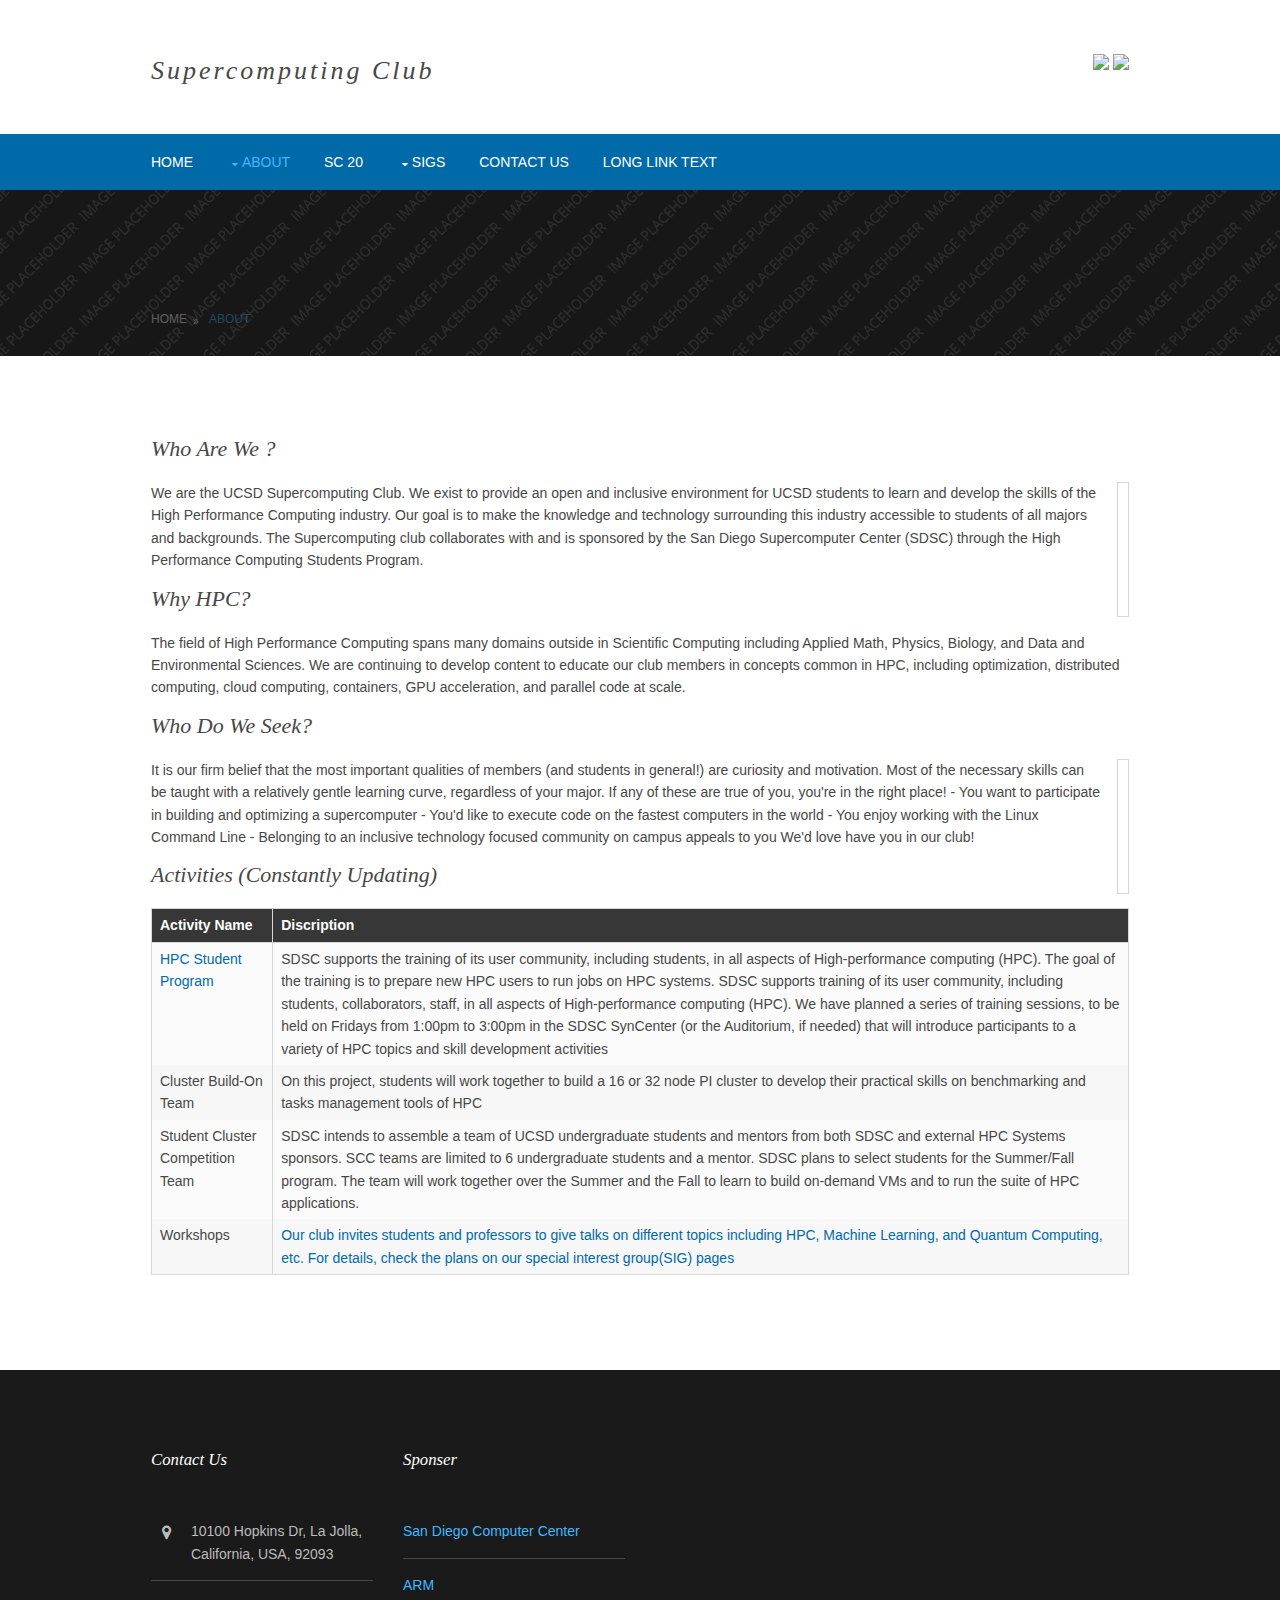
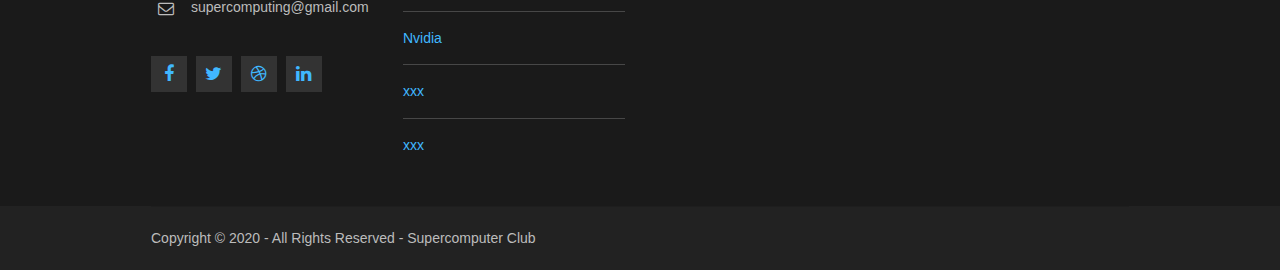
==== pages/aboutteam.html @ 6e6e433e "update about team path" ====
<!DOCTYPE html>
<!--
Template Name: Wetwest
Author: <a href="https://www.os-templates.com/">OS Templates</a>
Author URI: https://www.os-templates.com/
Licence: Free to use under our free template licence terms
Licence URI: https://www.os-templates.com/template-terms
-->
<html lang="">
<!-- To declare your language - read more here: https://www.w3.org/International/questions/qa-html-language-declarations -->
<head>
<title> SC | About Our Team</title>
<meta charset="utf-8">
<meta name="viewport" content="width=device-width, initial-scale=1.0, maximum-scale=1.0, user-scalable=no">
<link href="../layout/styles/layout.css" rel="stylesheet" type="text/css" media="all">
</head>
<body id="top">
<!-- ################################################################################################ -->
<!-- ################################################################################################ -->
<!-- ################################################################################################ -->
<div class="wrapper row1">
  <header id="header" class="hoc clear">
    <!-- ################################################################################################ -->
    <div id="logo" class="fl_left">
      <h1><a href="../index.html">Supercomputing Club</a></h1>
    </div>
    <div id="sdlogo" class="fl_right">
      <img src="../images/demo/clublogo.png" style="height:100px; padding-left: 0px " >
      <img src="../images/demo/ucsdlogo.jpg" style="height:100px; padding-left: 0px " >


    </div>
    <!-- ################################################################################################ -->
  </header>
</div>
<!-- ################################################################################################ -->
<!-- ################################################################################################ -->
<!-- ################################################################################################ -->
<div class="wrapper row2">
  <nav id="mainav" class="hoc clear">
    <!-- ################################################################################################ -->
    <ul class="clear">
      <li><a href="../index.html">Home</a></li>
      <li class="active"><a class="drop" href="#">About</a>
        <ul>
          <li><a href="gallery.html">Gallery</a></li>
          <li class="active"><a href="aboutteam.html">Our Team</a></li>
          <!--
          <li><a href="sidebar-left.html">Sidebar Left</a></li>
          <li><a href="sidebar-right.html">Sidebar Right</a></li>
          <li><a href="basic-grid.html">Basic Grid</a></li>
        -->
        </ul>
      </li>
      <!--
      <li><a class="drop" href="#">Dropdown</a>
        <ul>
          <li><a href="#">Level 2</a></li>
          <li><a class="drop" href="#">Level 2 + Drop</a>
            <ul>
              <li><a href="#">Level 3</a></li>
              <li><a href="#">Level 3</a></li>
              <li><a href="#">Level 3</a></li>
            </ul>
          </li>
          <li><a href="#">Level 2</a></li>
        </ul>
      </li>
    -->
    <li><a href="#">SC 20</a></li>
    <li><a class="drop" href="#">SIGs</a>
      <ul>
        <!--<li><a href="pages/gallery.html">Gallery</a></li>-->
        <li><a href="">SIG HPC</a></li>
        <li><a href="">SIG BigData</a></li>
        <li><a href="">Sig Quantum</a></li>
      </ul>
    </li>
    <li><a href="#">Contact Us</a></li>
    <li><a href="#">Long Link Text</a></li>
    </ul>
    <!-- ################################################################################################ -->
  </nav>
</div>
<!-- ################################################################################################ -->
<!-- ################################################################################################ -->
<!-- ################################################################################################ -->
<div class="wrapper bgded overlay" style="background-image:url('../images/demo/backgrounds/01.png');">
  <div id="breadcrumb" class="hoc clear">
    <!-- ################################################################################################ -->
    <ul>
      <li><a href="../index.html">Home</a></li>

      <li><a href="#">About</a></li>
    </ul>
    <!-- ################################################################################################ -->
  </div>
</div>
<!-- ################################################################################################ -->
<!-- ################################################################################################ -->
<!-- ################################################################################################ -->
<div class="wrapper row3">
  <main class="hoc container clear">
    <!-- main body -->
    <!-- ################################################################################################ -->
    <div class="content">
      <!-- ################################################################################################ -->
      <h1>Who are we ?</h1>
      <img class="imgr borderedbox inspace-5" src="../images/demo/sdsc_square.jpeg" style="height:135px" alt="">
      <p>We are the UCSD Supercomputing Club. We exist to provide an open and inclusive environment for UCSD students to learn and develop the skills of the High Performance Computing industry. Our goal is to make the knowledge and technology surrounding this industry accessible to students of all majors and backgrounds. The Supercomputing club collaborates with and is sponsored by the San Diego Supercomputer Center (SDSC) through the High Performance Computing Students Program.</p>
      <h1>Why HPC?</h1>
      <p>The field of High Performance Computing spans many domains outside in Scientific Computing including Applied Math, Physics, Biology, and Data and Environmental Sciences. We are continuing to develop content to educate our club members in concepts common in HPC, including optimization, distributed computing, cloud computing, containers, GPU acceleration, and parallel code at scale.</p>
      <h1>Who do we seek?</h1>
      <img class="imgr borderedbox inspace-5" src="../images/demo/left_float_logo.png" style="height:135px" alt="">
      <p>It is our firm belief that the most important qualities of members (and students in general!) are curiosity and motivation. Most of the necessary skills can be taught with a relatively gentle learning curve, regardless of your major. If any of these are true of you, you're in the right place! - You want to participate in building and optimizing a supercomputer - You'd like to execute code on the fastest computers in the world - You enjoy working with the Linux Command Line - Belonging to an inclusive technology focused community on campus appeals to you We'd love have you in our club! </p>

      <!-- ################################################################################################ -->
      <!-- ################################################################################################ -->
      <!-- ################################################################################################ -->

      <h1>Activities (Constantly Updating)</h1>
      <div class="scrollable">
        <table>
          <thead>
            <tr>
              <th>Activity Name</th>
              <th>Discription</th>


          </thead>
          <tbody>
            <tr>
              <td><a href="https://hpc-students.sdsc.edu/hpc-training-sched-2020.html">HPC Student Program</a></td>
              <td>SDSC supports the training of its user community, including students, in all aspects of High-performance computing (HPC). The goal of the training is to prepare new HPC users to run jobs on HPC systems. SDSC supports training of its user community, including students, collaborators, staff, in all aspects of High-performance computing (HPC). We have planned a series of training sessions, to be held on Fridays from 1:00pm to 3:00pm in the SDSC SynCenter (or the Auditorium, if needed) that will introduce participants to a variety of HPC topics and skill development activities</td>
            </tr>


            <tr>
              <td>Cluster Build-On Team</td>
              <td>On this project, students will work together to build a 16 or 32 node PI cluster to develop their practical skills on benchmarking and tasks management tools of HPC</td>


            </tr>
            <tr>
              <td>Student Cluster Competition Team</td>
              <td>SDSC intends to assemble a team of UCSD undergraduate students and mentors from both SDSC and external HPC Systems sponsors. SCC teams are limited to 6 undergraduate students and a mentor. SDSC plans to select students for the Summer/Fall program. The team will work together over the Summer and the Fall to learn to build on-demand VMs and to run the suite of HPC applications. </td>


            </tr>
            <tr>
              <td>Workshops</td>
              <td><a href="#">Our club invites students and professors to give talks on different topics including HPC, Machine Learning, and Quantum Computing, etc. For details, check the plans on our special interest group(SIG) pages </a></td>
            </tr>
          </tbody>
        </table>
      </div>

    <!-- ################################################################################################ -->
    <!-- / main body -->
    <div class="clear"></div>
  </main>
</div>
<!-- ################################################################################################ -->
<!-- ################################################################################################ -->
<!-- ################################################################################################ -->

<div class="wrapper row4">
  <footer id="footer" class="hoc clear">
    <!-- ################################################################################################ -->
    <div class="one_quarter first">
      <h6 class="heading">Contact Us </h6>
      <ul class="nospace btmspace-30 linklist contact">
        <li><i class="fa fa-map-marker"></i>
          <address>
          10100 Hopkins Dr, La Jolla, California, USA, 92093
          </address>
        </li>
        <li><i class="fa fa-envelope-o"></i> supercomputing@gmail.com</li>
      </ul>
      <ul class="faico clear">
        <li><a class="faicon-facebook" href="#"><i class="fa fa-facebook"></i></a></li>
        <li><a class="faicon-twitter" href="#"><i class="fa fa-twitter"></i></a></li>
        <li><a class="faicon-dribble" href="#"><i class="fa fa-dribbble"></i></a></li>
        <li><a class="faicon-linkedin" href="#"><i class="fa fa-linkedin"></i></a></li>
      </ul>
    </div>

    <div class="one_quarter">
      <h6 class="heading">Sponser</h6>
      <ul class="nospace linklist">
        <li><a href="#">San Diego Computer Center</a></li>
        <li><a href="#">ARM</a></li>
        <li><a href="#">Nvidia</a></li>
        <li><a href="#">xxx</a></li>
        <li><a href="#">xxx</a></li>
      </ul>
    </div>
    <!--
    <div class="one_quarter">
      <h6 class="heading">Nec hendrerit sem</h6>
      <ul class="nospace linklist">
        <li><a href="#">Pharetra curabitur quis</a></li>
        <li><a href="#">Nisi nec odio tincidunt</a></li>
        <li><a href="#">Tempor vitae at metus</a></li>
        <li><a href="#">Sed at ante et est</a></li>
        <li><a href="#">Dapibus hendrerit aenean</a></li>
      </ul>
    </div>
    <div class="one_quarter">
      <h6 class="heading">Fusce euismod urna</h6>
      <p class="nospace btmspace-15">Non fringilla laoreet phasellus volutpat arcu eget posuere euismod arcu purus.</p>
      <form method="post" action="#">
        <fieldset>
          <legend>Newsletter:</legend>
          <input class="btmspace-15" type="text" value="" placeholder="Name">
          <input class="btmspace-15" type="text" value="" placeholder="Email">
          <button type="submit" value="submit">Submit</button>
        </fieldset>
      </form>
    </div>
    -->
    <!-- ################################################################################################ -->
  </footer>
</div>
<!-- ################################################################################################ -->
<!-- ################################################################################################ -->
<!-- ################################################################################################ -->
<div class="wrapper row5">
  <div id="copyright" class="hoc clear">
    <!-- ################################################################################################ -->
    <p class="fl_left">Copyright &copy; 2020 - All Rights Reserved - <a href="#">Supercomputer Club</a></p>
    <!-- ################################################################################################ -->
  </div>
</div>

<!-- ################################################################################################ -->
<!-- ################################################################################################ -->
<!-- ################################################################################################ -->
<a id="backtotop" href="#top"><i class="fa fa-chevron-up"></i></a>
<!-- JAVASCRIPTS -->
<script src="../layout/scripts/jquery.min.js"></script>
<script src="../layout/scripts/jquery.backtotop.js"></script>
<script src="../layout/scripts/jquery.mobilemenu.js"></script>
</body>
</html>
---- layout/styles/layout.css ----
@charset "utf-8";
/*
Template Name: Wetwest
Author: <a href="https://www.os-templates.com/">OS Templates</a>
Author URI: https://www.os-templates.com/
Licence: Free to use under our free template licence terms
Licence URI: https://www.os-templates.com/template-terms
File: Layout CSS
*/

@import url("font-awesome.min.css");
@import url("framework.css");

/* Rows
--------------------------------------------------------------------------------------------------------------- */
.row1, .row1 a{}
.row2, .row2 a{}
.row3, .row3 a{}
.row4, .row4 a{}
.row5, .row5 a{}


/* Header
--------------------------------------------------------------------------------------------------------------- */
#header{padding:50px 0;}

#header #logo *{margin:0; padding:0; line-height:1;}
#header #logo h1{margin-top:8px; font-size:26px; letter-spacing:3px;}

#header #quickinfo{font-size:.8rem; text-transform:uppercase;}
#header #quickinfo li{margin-right:50px;}
#header #quickinfo li:last-child{margin-right:0;}
#header #quickinfo strong{display:block; margin:0 0 -5px 0; padding:0; font-size:.9rem;}
#header #quickinfo br{display:none;}


/* Page Intro
--------------------------------------------------------------------------------------------------------------- */
#pageintro{padding:150px 0;}

#pageintro article{}
#pageintro article div{margin-bottom:80px;}
#pageintro article div *{margin:0; padding:0; line-height:1;}
#pageintro article div .heading{margin-bottom:50px; font-size:40px;}
#pageintro article div p:first-of-type{margin-bottom:20px; font-size:18px;}
#pageintro article div p:last-of-type{}
#pageintro article footer{}


/* Content Area
--------------------------------------------------------------------------------------------------------------- */
.container{padding:80px 0;}

/* Content */
.container .content{}

.sectiontitle{display:block; max-width:55%; margin:0 auto 80px; text-align:center;}
.sectiontitle *{margin:0;}

.overview{}
.overview > li{margin-bottom:50px;}
.overview > li:nth-last-child(-n+2){margin-bottom:0;}/* Removes bottom margin from the last two items - margin is restored in the media queries when items stack */
.overview > li:nth-child(2n+1){margin-left:0; clear:left;}/* Removes the need to add class="first" */

.meta li{display:inline-block; font-size:.8rem;}
.meta li::after{margin-left:5px; content:"|";}
.meta li:last-child::after{margin:0; content:"";}

/* Comments */
#comments ul{margin:0 0 40px 0; padding:0; list-style:none;}
#comments li{margin:0 0 10px 0; padding:15px;}
#comments .avatar{float:right; margin:0 0 10px 10px; padding:3px; border:1px solid;}
#comments address{font-weight:bold;}
#comments time{font-size:smaller;}
#comments .comcont{display:block; margin:0; padding:0;}
#comments .comcont p{margin:10px 5px 10px 0; padding:0;}

#comments form{display:block; width:100%;}
#comments input, #comments textarea{width:100%; padding:10px; border:1px solid;}
#comments textarea{overflow:auto;}
#comments div{margin-bottom:15px;}
#comments input[type="submit"], #comments input[type="reset"]{display:inline-block; width:auto; min-width:150px; margin:0; padding:8px 5px; cursor:pointer;}

/* Sidebar */
.container .sidebar{}

.sidebar .sdb_holder{margin-bottom:50px;}
.sidebar .sdb_holder:last-child{margin-bottom:0;}


/* Click to Action
--------------------------------------------------------------------------------------------------------------- */
.cta{padding:50px 0;}
.cta > :first-child{margin-top:10px;}
.cta > :last-child{margin-bottom:0;}/* Used when elements stack in smaller viewports */


/* Footer
--------------------------------------------------------------------------------------------------------------- */
#footer{padding:80px 0 50px;}

#footer .heading{margin-bottom:50px; font-size:1.2rem;}

#footer .linklist li{display:block; margin-bottom:15px; padding:0 0 15px 0; border-bottom:1px solid;}
#footer .linklist li:last-child{margin:0; padding:0; border:none;}
#footer .linklist li::before, #footer .linklist li::after{display:table; content:"";}
#footer .linklist li, #footer .linklist li::after{clear:both;}

#footer .contact{}
#footer .contact.linklist li, #footer .contact.linklist li:last-child{position:relative; padding-left:40px;}
#footer .contact li *{margin:0; padding:0; line-height:1.6;}
#footer .contact li i{display:block; position:absolute; top:0; left:0; width:30px; font-size:16px; text-align:center;}

#footer input, #footer button{border:1px solid;}
#footer input{display:block; width:100%; padding:8px;}
#footer button{padding:8px 18px 10px; text-transform:uppercase; font-weight:700; cursor:pointer;}


/* Copyright
--------------------------------------------------------------------------------------------------------------- */
#copyright{padding:20px 0; border-top:1px solid;}
#copyright *{margin:0; padding:0;}


/* Transition Fade
This gives a smooth transition to "ALL" elements used in the layout - other than the navigation form used in mobile devices
If you don't want it to fade all elements, you have to list the ones you want to be faded individually
Delete it completely to stop fading
--------------------------------------------------------------------------------------------------------------- */
*, *::before, *::after{transition:all .3s ease-in-out;}
#mainav form *{transition:none !important;}


/* ------------------------------------------------------------------------------------------------------------ */
/* ------------------------------------------------------------------------------------------------------------ */
/* ------------------------------------------------------------------------------------------------------------ */
/* ------------------------------------------------------------------------------------------------------------ */
/* ------------------------------------------------------------------------------------------------------------ */


/* Navigation
--------------------------------------------------------------------------------------------------------------- */
nav ul, nav ol{margin:0; padding:0; list-style:none;}

#mainav, #breadcrumb, .sidebar nav{line-height:normal;}
#mainav .drop::after, #mainav li li .drop::after, #breadcrumb li a::after, .sidebar nav a::after{position:absolute; font-family:"FontAwesome"; font-size:10px; line-height:10px;}

/* Top Navigation */
#mainav{}
#mainav ul{text-transform:uppercase;}
#mainav ul ul{z-index:9999; position:absolute; width:160px; text-transform:none;}
#mainav ul ul ul{left:160px; top:0;}
#mainav li{display:inline-block; position:relative; margin:0 30px 0 0; padding:0;}
#mainav li:last-child{margin-right:0;}
#mainav li li{width:100%; margin:0;}
#mainav li a{display:block; padding:20px 0;}
#mainav li li a{border:solid; border-width:0 0 1px 0;}
#mainav .drop{padding-left:15px;}
#mainav li li a, #mainav li li .drop{display:block; margin:0; padding:10px 15px;}
#mainav .drop::after, #mainav li li .drop::after{content:"\f0d7";}
#mainav .drop::after{top:25px; left:5px;}
#mainav li li .drop::after{top:15px; left:5px;}
#mainav ul ul{visibility:hidden; opacity:0;}
#mainav ul li:hover > ul{visibility:visible; opacity:1;}

#mainav form{display:none; margin:0; padding:20px 0;}
#mainav form select, #mainav form select option{display:block; cursor:pointer; outline:none;}
#mainav form select{width:100%; padding:5px; border:1px solid;}
#mainav form select option{margin:5px; padding:0; border:none;}

/* Breadcrumb */
#breadcrumb{padding:120px 0 30px;}
#breadcrumb ul{margin:0; padding:0; list-style:none; text-transform:uppercase;}
#breadcrumb li{display:inline-block; margin:0 6px 0 0; padding:0;}
#breadcrumb li a{display:block; position:relative; margin:0; padding:0 12px 0 0; font-size:12px;}
#breadcrumb li a::after{top:4px; right:0; content:"\f101";}
#breadcrumb li:last-child a{margin:0; padding:0;}
#breadcrumb li:last-child a::after{display:none;}
#breadcrumb .heading{margin:0; font-size:1.6rem;}

/* Sidebar Navigation */
.sidebar nav{display:block; width:100%;}
.sidebar nav li{margin:0 0 3px 0; padding:0;}
.sidebar nav a{display:block; position:relative; margin:0; padding:5px 10px 5px 15px; text-decoration:none; border:solid; border-width:0 0 1px 0;}
.sidebar nav a::after{top:9px; left:5px; content:"\f101";}
.sidebar nav ul ul a{padding-left:35px;}
.sidebar nav ul ul a::after{left:25px;}
.sidebar nav ul ul ul a{padding-left:55px;}
.sidebar nav ul ul ul a::after{left:45px;}

/* Pagination */
.pagination{display:block; width:100%; text-align:center; clear:both;}
.pagination li{display:inline-block; margin:0 2px 0 0;}
.pagination li:last-child{margin-right:0;}
.pagination a, .pagination strong{display:block; padding:8px 11px; border:1px solid; background-clip:padding-box; font-weight:normal;}

/* Back to Top */
#backtotop{z-index:999; display:inline-block; position:fixed; visibility:hidden; bottom:20px; right:20px; width:36px; height:36px; line-height:36px; font-size:16px; text-align:center; opacity:.2;}
#backtotop i{display:block; width:100%; height:100%; line-height:inherit;}
#backtotop.visible{visibility:visible; opacity:.5;}
#backtotop:hover{opacity:1;}


/* Tables
--------------------------------------------------------------------------------------------------------------- */
table, th, td{border:1px solid; border-collapse:collapse; vertical-align:top;}
table, th{table-layout:auto;}
table{width:100%; margin-bottom:15px;}
th, td{padding:5px 8px;}
td{border-width:0 1px;}


/* Gallery
--------------------------------------------------------------------------------------------------------------- */
#gallery{display:block; width:100%; margin-bottom:50px;}
#gallery figure figcaption{display:block; width:100%; clear:both;}
#gallery li{margin-bottom:30px;}


/* Font Awesome Social Icons
--------------------------------------------------------------------------------------------------------------- */
.faico{margin:0; padding:0; list-style:none;}
.faico li{display:inline-block; margin:8px 5px 0 0; padding:0; line-height:normal;}
.faico li:last-child{margin-right:0;}
.faico a{display:inline-block; width:36px; height:36px; line-height:36px; font-size:18px; text-align:center;}

.faico a{color:inherit; background-color:#333333;}
.faico a:hover{color:#FFFFFF;}

.faicon-dribble:hover{background-color:#EA4C89;}
.faicon-facebook:hover{background-color:#3B5998;}
.faicon-google-plus:hover{background-color:#DB4A39;}
.faicon-linkedin:hover{background-color:#0E76A8;}
.faicon-twitter:hover{background-color:#00ACEE;}
.faicon-vk:hover{background-color:#4E658E;}


/* ------------------------------------------------------------------------------------------------------------ */
/* ------------------------------------------------------------------------------------------------------------ */
/* ------------------------------------------------------------------------------------------------------------ */
/* ------------------------------------------------------------------------------------------------------------ */
/* ------------------------------------------------------------------------------------------------------------ */


/* Colours
--------------------------------------------------------------------------------------------------------------- */
body{color:#BCBCBC; background-color:#222222;}
a{color:#0069A8;}
a:active, a:focus{background:transparent;}/* IE10 + 11 Bugfix - prevents grey background */
hr, .borderedbox{border-color:#D7D7D7;}
label span{color:#FF0000; background-color:inherit;}
input:focus, textarea:focus, *:required:focus{border-color:#0069A8;}

.overlay{color:#FFFFFF; background-color:inherit;}
.overlay::after{color:inherit; background-color:rgba(0,0,0,.55);}
.overlay.light{color:#474747;}
.overlay.light::after{background-color:rgba(255,255,255,.7);}

.btn, .btn.inverse:hover{color:#FFFFFF; background-color:#0069A8; border-color:#0069A8;}
.btn:hover, .btn.inverse{color:inherit; background-color:transparent; border-color:inherit;}


/* Rows */
.row1{color:#474747; background-color:#FFFFFF;}
.row2{color:#FFFFFF; background-color:#0069A8;}
.row3{color:#474747; background-color:#FFFFFF;}
.row4{color:#BCBCBC; background-color:#1A1A1A;}
.row4 a{color:#40B8FF;}
.row5, .row5 a{color:#BCBCBC; background-color:#222222;}


/* Header */
#header #logo a{color:inherit;}


/* Footer */
#footer .heading{color:#FFFFFF;}
#footer hr, #footer .borderedbox, #footer .linklist li{border-color:rgba(255,255,255,.2);}

#footer input, #footer button{border-color:transparent;}
#footer input{color:#FFFFFF; background-color:#333333;}
#footer input:focus{border-color:#40B8FF;}
#footer button{color:#FFFFFF; background-color:#40B8FF;}


/* Copyright */
#copyright{border-color:rgba(0,0,0,.1);}


/* Navigation */
#mainav li a{color:inherit;}
#mainav .active a, #mainav a:hover, #mainav li:hover > a{color:#40B8FF; background-color:inherit;}
#mainav li li a, #mainav .active li a{color:#FFFFFF; background-color:rgba(0,105,168,.7);/* #0069A8 */ border-color:rgba(255,255,255,.2);}
#mainav li li:hover > a, #mainav .active .active > a{color:#FFFFFF; background-color:#0069A8;}
#mainav form select{color:#474747; background-color:#FFFFFF; border-color:rgba(0,0,0,.2);}

#breadcrumb a{color:inherit; background-color:inherit; opacity:.3;}
#breadcrumb:hover a{opacity:1;}
#breadcrumb li:last-child a{color:#40B8FF;}

.container .sidebar nav a{color:inherit; border-color:#D7D7D7;}
.container .sidebar nav a:hover{color:#0069A8;}

.pagination a, .pagination strong{border-color:#D7D7D7;}
.pagination .current *{color:#FFFFFF; background-color:#0069A8;}

#backtotop{color:#FFFFFF; background-color:#0069A8;}


/* Tables + Comments */
table, th, td, #comments .avatar, #comments input, #comments textarea{border-color:#D7D7D7;}
#comments input:focus, #comments textarea:focus, #comments *:required:focus{border-color:#0069A8;}
th{color:#FFFFFF; background-color:#373737;}
tr, #comments li, #comments input[type="submit"], #comments input[type="reset"]{color:inherit; background-color:#FBFBFB;}
tr:nth-child(even), #comments li:nth-child(even){color:inherit; background-color:#F7F7F7;}
table a, #comments a{background-color:inherit;}


/* ------------------------------------------------------------------------------------------------------------ */
/* ------------------------------------------------------------------------------------------------------------ */
/* ------------------------------------------------------------------------------------------------------------ */
/* ------------------------------------------------------------------------------------------------------------ */
/* ------------------------------------------------------------------------------------------------------------ */


/* Media Queries
--------------------------------------------------------------------------------------------------------------- */
@-ms-viewport{width:device-width;}


/* Max Wrapper Width - Laptop, Desktop etc.
--------------------------------------------------------------------------------------------------------------- */
@media screen and (min-width:978px){
	.hoc{max-width:978px;}
}


/* Mobile Devices
--------------------------------------------------------------------------------------------------------------- */
@media screen and (max-width:900px){
	.hoc{max-width:90%;}

	#header{padding:30px 0;}
	#header #logo{margin-top:3px;}

	#mainav{}
	#mainav ul{display:none;}
	#mainav form{display:block;}

	#breadcrumb{}

	.container{}
	#comments input[type="reset"]{margin-top:10px;}
	.pagination li{display:inline-block; margin:0 5px 5px 0;}

	#footer{}

	#copyright{}
	#copyright p:first-of-type{margin-bottom:10px;}
}


@media screen and (max-width:750px){
	.imgl, .imgr{display:inline-block; float:none; margin:0 0 10px 0;}
	.fl_left, .fl_right{display:block; float:none;}
	.group .group > *:last-child, .clear .clear > *:last-child, .clear .group > *:last-child, .group .clear > *:last-child{margin-bottom:0;}/* Experimental - Needs more testing in different situations, stops double margin when stacking */
	.one_half, .one_third, .two_third, .one_quarter, .two_quarter, .three_quarter{display:block; float:none; width:auto; margin:0 0 30px 0; padding:0;}

	#header{text-align:center;}
	#header #logo{margin:0 0 30px 0;}

	#pageintro{padding:100px 0;}
	#pageintro article div{margin-bottom:50px;}
	#pageintro article div .heading{margin-bottom:30px; font-size:32px;}
	#pageintro article div p:first-of-type{margin-bottom:20px; font-size:16px;}

	.sectiontitle{max-width:none;}

	.overview > li:nth-last-child(-n+2){margin-bottom:50px;}

	.cta > :first-child{margin-top:0;}
}


@media screen and (max-width:450px){}


/* Other
--------------------------------------------------------------------------------------------------------------- */
@media screen and (max-width:650px){
	.scrollable{display:block; width:100%; margin:0 0 30px 0; padding:0 0 15px 0; overflow:auto; overflow-x:scroll;}
	.scrollable table{margin:0; padding:0; white-space:nowrap;}

	.inline li{display:block; margin-bottom:10px;}
	.pushright li{margin-right:0;}

	.font-x2{font-size:1.4rem;}
	.font-x3{font-size:1.6rem;}

	#header #quickinfo li{display:block; margin-right:0;}
}
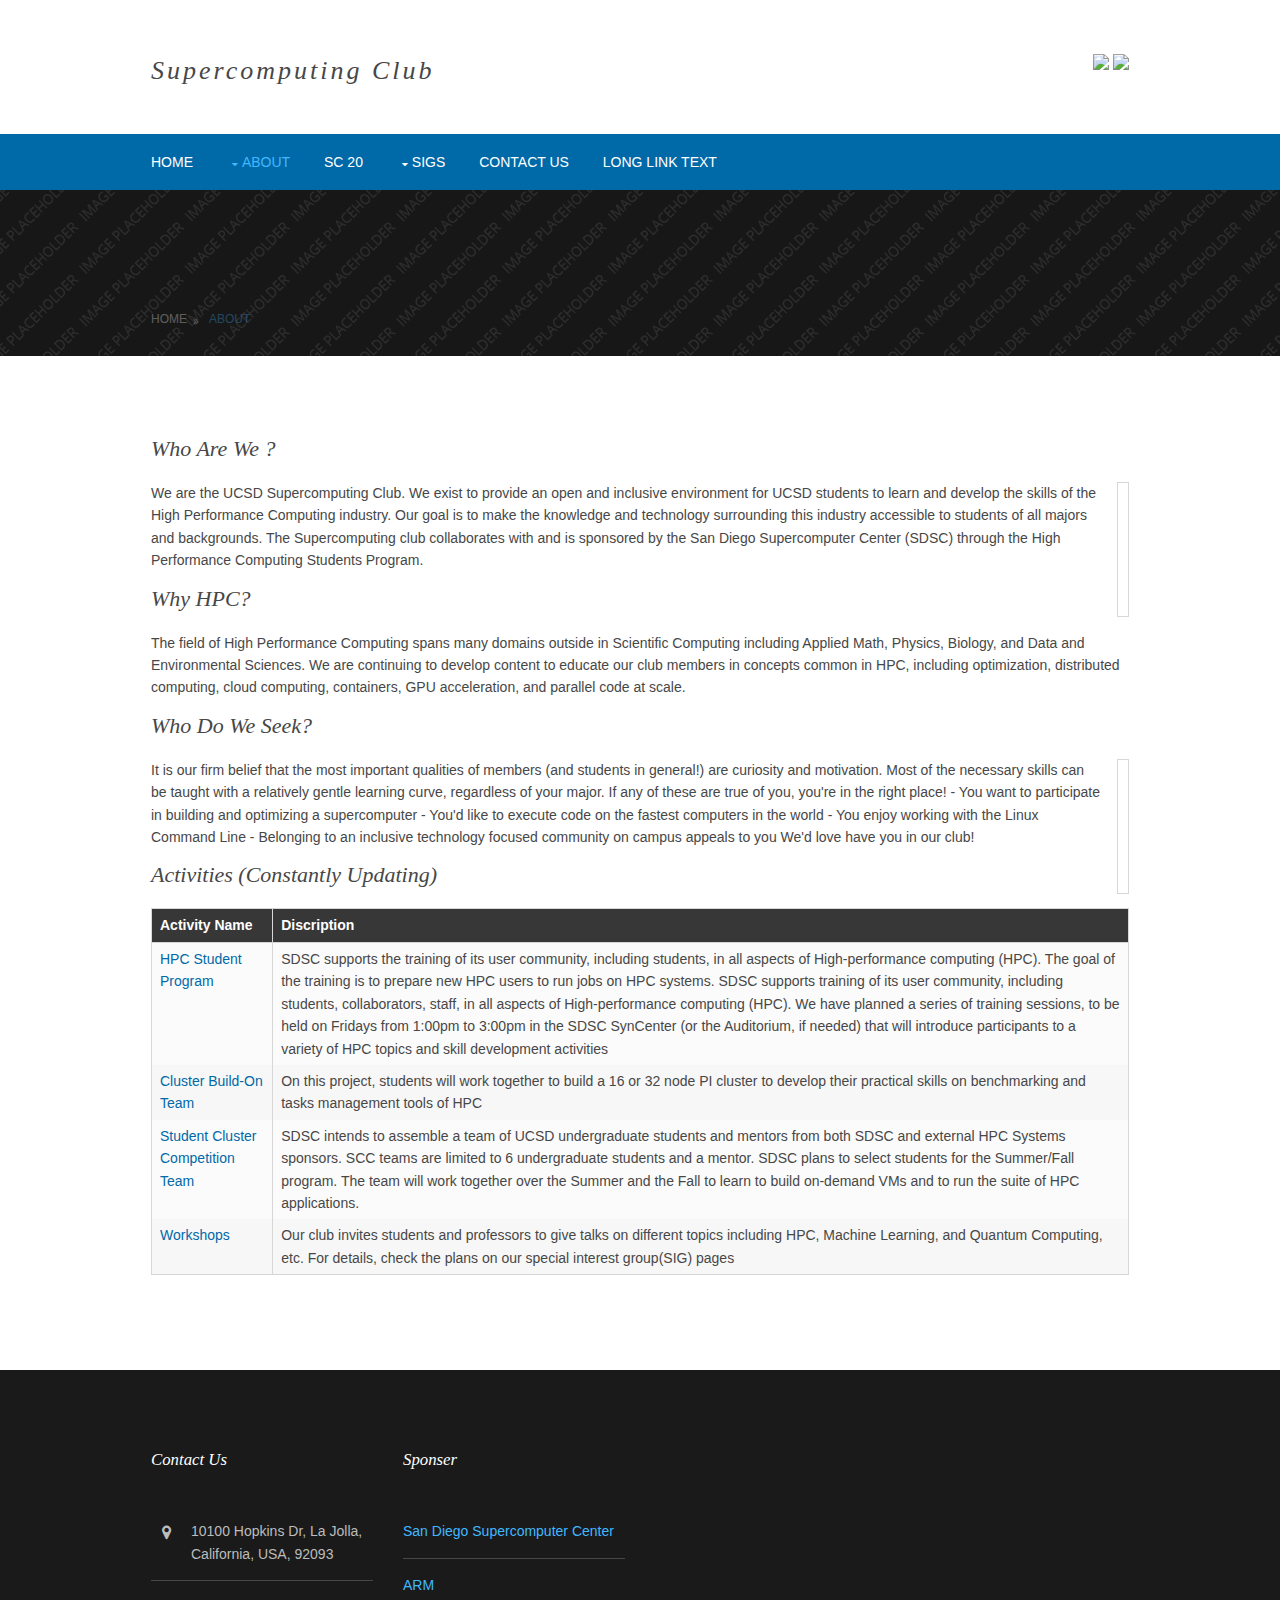
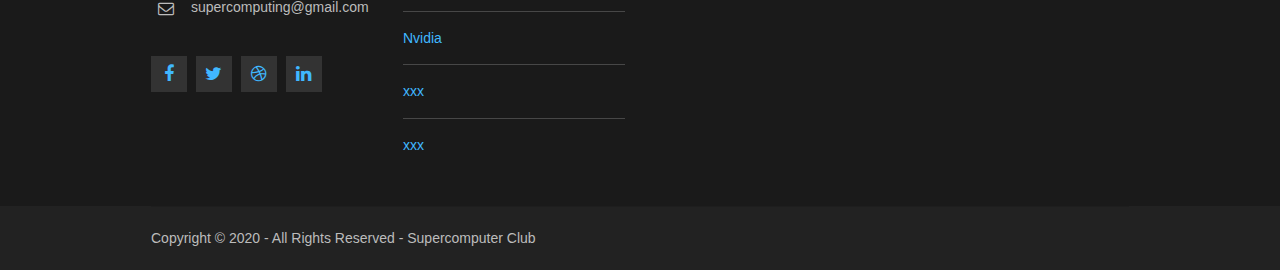
==== commit cea4d494: "Update aboutteam.html" ====
--- a/pages/aboutteam.html
+++ b/pages/aboutteam.html
@@ -8,51 +8,53 @@
 -->
 <html lang="">
 <!-- To declare your language - read more here: https://www.w3.org/International/questions/qa-html-language-declarations -->
+
 <head>
-<title> SC | About Our Team</title>
-<meta charset="utf-8">
-<meta name="viewport" content="width=device-width, initial-scale=1.0, maximum-scale=1.0, user-scalable=no">
-<link href="../layout/styles/layout.css" rel="stylesheet" type="text/css" media="all">
+  <title> SC | About Our Team</title>
+  <meta charset="utf-8">
+  <meta name="viewport" content="width=device-width, initial-scale=1.0, maximum-scale=1.0, user-scalable=no">
+  <link href="../layout/styles/layout.css" rel="stylesheet" type="text/css" media="all">
 </head>
+
 <body id="top">
-<!-- ################################################################################################ -->
-<!-- ################################################################################################ -->
-<!-- ################################################################################################ -->
-<div class="wrapper row1">
-  <header id="header" class="hoc clear">
-    <!-- ################################################################################################ -->
-    <div id="logo" class="fl_left">
-      <h1><a href="../index.html">Supercomputing Club</a></h1>
-    </div>
-    <div id="sdlogo" class="fl_right">
-      <img src="../images/demo/clublogo.png" style="height:100px; padding-left: 0px " >
-      <img src="../images/demo/ucsdlogo.jpg" style="height:100px; padding-left: 0px " >
-
-
-    </div>
-    <!-- ################################################################################################ -->
-  </header>
-</div>
-<!-- ################################################################################################ -->
-<!-- ################################################################################################ -->
-<!-- ################################################################################################ -->
-<div class="wrapper row2">
-  <nav id="mainav" class="hoc clear">
-    <!-- ################################################################################################ -->
-    <ul class="clear">
-      <li><a href="../index.html">Home</a></li>
-      <li class="active"><a class="drop" href="#">About</a>
-        <ul>
-          <li><a href="gallery.html">Gallery</a></li>
-          <li class="active"><a href="aboutteam.html">Our Team</a></li>
-          <!--
+  <!-- ################################################################################################ -->
+  <!-- ################################################################################################ -->
+  <!-- ################################################################################################ -->
+  <div class="wrapper row1">
+    <header id="header" class="hoc clear">
+      <!-- ################################################################################################ -->
+      <div id="logo" class="fl_left">
+        <h1><a href="../index.html">Supercomputing Club</a></h1>
+      </div>
+      <div id="sdlogo" class="fl_right">
+        <img src="../images/demo/clublogo.png" style="height:100px; padding-left: 0px ">
+        <img src="../images/demo/ucsdlogo.jpg" style="height:100px; padding-left: 0px ">
+
+
+      </div>
+      <!-- ################################################################################################ -->
+    </header>
+  </div>
+  <!-- ################################################################################################ -->
+  <!-- ################################################################################################ -->
+  <!-- ################################################################################################ -->
+  <div class="wrapper row2">
+    <nav id="mainav" class="hoc clear">
+      <!-- ################################################################################################ -->
+      <ul class="clear">
+        <li><a href="../index.html">Home</a></li>
+        <li class="active"><a class="drop" href="#">About</a>
+          <ul>
+            <li><a href="gallery.html">Gallery</a></li>
+            <li class="active"><a href="aboutteam.html">Our Team</a></li>
+            <!--
           <li><a href="sidebar-left.html">Sidebar Left</a></li>
           <li><a href="sidebar-right.html">Sidebar Right</a></li>
           <li><a href="basic-grid.html">Basic Grid</a></li>
         -->
-        </ul>
-      </li>
-      <!--
+          </ul>
+        </li>
+        <!--
       <li><a class="drop" href="#">Dropdown</a>
         <ul>
           <li><a href="#">Level 2</a></li>
@@ -67,135 +69,158 @@
         </ul>
       </li>
     -->
-    <li><a href="#">SC 20</a></li>
-    <li><a class="drop" href="#">SIGs</a>
+        <li><a href="#">SC 20</a></li>
+        <li><a class="drop" href="#">SIGs</a>
+          <ul>
+            <!--<li><a href="pages/gallery.html">Gallery</a></li>-->
+            <li><a href="">SIG HPC</a></li>
+            <li><a href="">SIG BigData</a></li>
+            <li><a href="">Sig Quantum</a></li>
+          </ul>
+        </li>
+        <li><a href="#">Contact Us</a></li>
+        <li><a href="#">Long Link Text</a></li>
+      </ul>
+      <!-- ################################################################################################ -->
+    </nav>
+  </div>
+  <!-- ################################################################################################ -->
+  <!-- ################################################################################################ -->
+  <!-- ################################################################################################ -->
+  <div class="wrapper bgded overlay" style="background-image:url('../images/demo/backgrounds/01.png');">
+    <div id="breadcrumb" class="hoc clear">
+      <!-- ################################################################################################ -->
       <ul>
-        <!--<li><a href="pages/gallery.html">Gallery</a></li>-->
-        <li><a href="">SIG HPC</a></li>
-        <li><a href="">SIG BigData</a></li>
-        <li><a href="">Sig Quantum</a></li>
+        <li><a href="../index.html">Home</a></li>
+
+        <li><a href="#">About</a></li>
       </ul>
-    </li>
-    <li><a href="#">Contact Us</a></li>
-    <li><a href="#">Long Link Text</a></li>
-    </ul>
-    <!-- ################################################################################################ -->
-  </nav>
-</div>
-<!-- ################################################################################################ -->
-<!-- ################################################################################################ -->
-<!-- ################################################################################################ -->
-<div class="wrapper bgded overlay" style="background-image:url('../images/demo/backgrounds/01.png');">
-  <div id="breadcrumb" class="hoc clear">
-    <!-- ################################################################################################ -->
-    <ul>
-      <li><a href="../index.html">Home</a></li>
-
-      <li><a href="#">About</a></li>
-    </ul>
-    <!-- ################################################################################################ -->
-  </div>
-</div>
-<!-- ################################################################################################ -->
-<!-- ################################################################################################ -->
-<!-- ################################################################################################ -->
-<div class="wrapper row3">
-  <main class="hoc container clear">
-    <!-- main body -->
-    <!-- ################################################################################################ -->
-    <div class="content">
-      <!-- ################################################################################################ -->
-      <h1>Who are we ?</h1>
-      <img class="imgr borderedbox inspace-5" src="../images/demo/sdsc_square.jpeg" style="height:135px" alt="">
-      <p>We are the UCSD Supercomputing Club. We exist to provide an open and inclusive environment for UCSD students to learn and develop the skills of the High Performance Computing industry. Our goal is to make the knowledge and technology surrounding this industry accessible to students of all majors and backgrounds. The Supercomputing club collaborates with and is sponsored by the San Diego Supercomputer Center (SDSC) through the High Performance Computing Students Program.</p>
-      <h1>Why HPC?</h1>
-      <p>The field of High Performance Computing spans many domains outside in Scientific Computing including Applied Math, Physics, Biology, and Data and Environmental Sciences. We are continuing to develop content to educate our club members in concepts common in HPC, including optimization, distributed computing, cloud computing, containers, GPU acceleration, and parallel code at scale.</p>
-      <h1>Who do we seek?</h1>
-      <img class="imgr borderedbox inspace-5" src="../images/demo/left_float_logo.png" style="height:135px" alt="">
-      <p>It is our firm belief that the most important qualities of members (and students in general!) are curiosity and motivation. Most of the necessary skills can be taught with a relatively gentle learning curve, regardless of your major. If any of these are true of you, you're in the right place! - You want to participate in building and optimizing a supercomputer - You'd like to execute code on the fastest computers in the world - You enjoy working with the Linux Command Line - Belonging to an inclusive technology focused community on campus appeals to you We'd love have you in our club! </p>
-
-      <!-- ################################################################################################ -->
-      <!-- ################################################################################################ -->
-      <!-- ################################################################################################ -->
-
-      <h1>Activities (Constantly Updating)</h1>
-      <div class="scrollable">
-        <table>
-          <thead>
-            <tr>
-              <th>Activity Name</th>
-              <th>Discription</th>
-
-
-          </thead>
-          <tbody>
-            <tr>
-              <td><a href="https://hpc-students.sdsc.edu/hpc-training-sched-2020.html">HPC Student Program</a></td>
-              <td>SDSC supports the training of its user community, including students, in all aspects of High-performance computing (HPC). The goal of the training is to prepare new HPC users to run jobs on HPC systems. SDSC supports training of its user community, including students, collaborators, staff, in all aspects of High-performance computing (HPC). We have planned a series of training sessions, to be held on Fridays from 1:00pm to 3:00pm in the SDSC SynCenter (or the Auditorium, if needed) that will introduce participants to a variety of HPC topics and skill development activities</td>
-            </tr>
-
-
-            <tr>
-              <td>Cluster Build-On Team</td>
-              <td>On this project, students will work together to build a 16 or 32 node PI cluster to develop their practical skills on benchmarking and tasks management tools of HPC</td>
-
-
-            </tr>
-            <tr>
-              <td>Student Cluster Competition Team</td>
-              <td>SDSC intends to assemble a team of UCSD undergraduate students and mentors from both SDSC and external HPC Systems sponsors. SCC teams are limited to 6 undergraduate students and a mentor. SDSC plans to select students for the Summer/Fall program. The team will work together over the Summer and the Fall to learn to build on-demand VMs and to run the suite of HPC applications. </td>
-
-
-            </tr>
-            <tr>
-              <td>Workshops</td>
-              <td><a href="#">Our club invites students and professors to give talks on different topics including HPC, Machine Learning, and Quantum Computing, etc. For details, check the plans on our special interest group(SIG) pages </a></td>
-            </tr>
-          </tbody>
-        </table>
-      </div>
-
-    <!-- ################################################################################################ -->
-    <!-- / main body -->
-    <div class="clear"></div>
-  </main>
-</div>
-<!-- ################################################################################################ -->
-<!-- ################################################################################################ -->
-<!-- ################################################################################################ -->
-
-<div class="wrapper row4">
-  <footer id="footer" class="hoc clear">
-    <!-- ################################################################################################ -->
-    <div class="one_quarter first">
-      <h6 class="heading">Contact Us </h6>
-      <ul class="nospace btmspace-30 linklist contact">
-        <li><i class="fa fa-map-marker"></i>
-          <address>
-          10100 Hopkins Dr, La Jolla, California, USA, 92093
-          </address>
-        </li>
-        <li><i class="fa fa-envelope-o"></i> supercomputing@gmail.com</li>
-      </ul>
-      <ul class="faico clear">
-        <li><a class="faicon-facebook" href="#"><i class="fa fa-facebook"></i></a></li>
-        <li><a class="faicon-twitter" href="#"><i class="fa fa-twitter"></i></a></li>
-        <li><a class="faicon-dribble" href="#"><i class="fa fa-dribbble"></i></a></li>
-        <li><a class="faicon-linkedin" href="#"><i class="fa fa-linkedin"></i></a></li>
-      </ul>
-    </div>
-
-    <div class="one_quarter">
-      <h6 class="heading">Sponser</h6>
-      <ul class="nospace linklist">
-        <li><a href="#">San Diego Computer Center</a></li>
-        <li><a href="#">ARM</a></li>
-        <li><a href="#">Nvidia</a></li>
-        <li><a href="#">xxx</a></li>
-        <li><a href="#">xxx</a></li>
-      </ul>
-    </div>
-    <!--
+      <!-- ################################################################################################ -->
+    </div>
+  </div>
+  <!-- ################################################################################################ -->
+  <!-- ################################################################################################ -->
+  <!-- ################################################################################################ -->
+  <div class="wrapper row3">
+    <main class="hoc container clear">
+      <!-- main body -->
+      <!-- ################################################################################################ -->
+      <div class="content">
+        <!-- ################################################################################################ -->
+        <h1>Who are we ?</h1>
+        <img class="imgr borderedbox inspace-5" src="../images/demo/sdsc_square.jpeg" style="height:135px" alt="">
+        <p>We are the UCSD Supercomputing Club. We exist to provide an open and inclusive environment for UCSD students
+          to learn and develop the skills of the High Performance Computing industry. Our goal is to make the knowledge
+          and technology surrounding this industry accessible to students of all majors and backgrounds. The
+          Supercomputing club collaborates with and is sponsored by the San Diego Supercomputer Center (SDSC) through
+          the High Performance Computing Students Program.</p>
+        <h1>Why HPC?</h1>
+        <p>The field of High Performance Computing spans many domains outside in Scientific Computing including Applied
+          Math, Physics, Biology, and Data and Environmental Sciences. We are continuing to develop content to educate
+          our club members in concepts common in HPC, including optimization, distributed computing, cloud computing,
+          containers, GPU acceleration, and parallel code at scale.</p>
+        <h1>Who do we seek?</h1>
+        <img class="imgr borderedbox inspace-5" src="../images/demo/left_float_logo.png" style="height:135px" alt="">
+        <p>It is our firm belief that the most important qualities of members (and students in general!) are curiosity
+          and motivation. Most of the necessary skills can be taught with a relatively gentle learning curve, regardless
+          of your major. If any of these are true of you, you're in the right place! - You want to participate in
+          building and optimizing a supercomputer - You'd like to execute code on the fastest computers in the world -
+          You enjoy working with the Linux Command Line - Belonging to an inclusive technology focused community on
+          campus appeals to you We'd love have you in our club! </p>
+
+        <!-- ################################################################################################ -->
+        <!-- ################################################################################################ -->
+        <!-- ################################################################################################ -->
+
+        <h1>Activities (Constantly Updating)</h1>
+        <div class="scrollable">
+          <table>
+            <thead>
+              <tr>
+                <th>Activity Name</th>
+                <th>Discription</th>
+
+
+            </thead>
+            <tbody>
+              <tr>
+                <td><a href="https://hpc-students.sdsc.edu/hpc-training-sched-2020.html">HPC Student Program</a></td>
+                <td>SDSC supports the training of its user community, including students, in all aspects of
+                  High-performance computing (HPC). The goal of the training is to prepare new HPC users to run jobs on
+                  HPC systems. SDSC supports training of its user community, including students, collaborators, staff,
+                  in all aspects of High-performance computing (HPC). We have planned a series of training sessions, to
+                  be held on Fridays from 1:00pm to 3:00pm in the SDSC SynCenter (or the Auditorium, if needed) that
+                  will introduce participants to a variety of HPC topics and skill development activities</td>
+              </tr>
+
+
+              <tr>
+                <td><a href="">Cluster Build-On Team</a></td>
+                <td>On this project, students will work together to build a 16 or 32 node PI cluster to develop their
+                  practical skills on benchmarking and tasks management tools of HPC</td>
+
+
+              </tr>
+              <tr>
+                <td><a href="">Student Cluster Competition Team</a></td>
+                <td>SDSC intends to assemble a team of UCSD undergraduate students and mentors from both SDSC and
+                  external HPC Systems sponsors. SCC teams are limited to 6 undergraduate students and a mentor. SDSC
+                  plans to select students for the Summer/Fall program. The team will work together over the Summer and
+                  the Fall to learn to build on-demand VMs and to run the suite of HPC applications. </td>
+
+
+              </tr>
+              <tr>
+                <td><a href="">Workshops</a></td>
+                <td>Our club invites students and professors to give talks on different topics including HPC, Machine
+                  Learning, and Quantum Computing, etc. For details, check the plans on our special interest group(SIG)
+                  pages </td>
+              </tr>
+            </tbody>
+          </table>
+        </div>
+
+        <!-- ################################################################################################ -->
+        <!-- / main body -->
+        <div class="clear"></div>
+    </main>
+  </div>
+  <!-- ################################################################################################ -->
+  <!-- ################################################################################################ -->
+  <!-- ################################################################################################ -->
+
+  <div class="wrapper row4">
+    <footer id="footer" class="hoc clear">
+      <!-- ################################################################################################ -->
+      <div class="one_quarter first">
+        <h6 class="heading">Contact Us </h6>
+        <ul class="nospace btmspace-30 linklist contact">
+          <li><i class="fa fa-map-marker"></i>
+            <address>
+              10100 Hopkins Dr, La Jolla, California, USA, 92093
+            </address>
+          </li>
+          <li><i class="fa fa-envelope-o"></i> supercomputing@gmail.com</li>
+        </ul>
+        <ul class="faico clear">
+          <li><a class="faicon-facebook" href="#"><i class="fa fa-facebook"></i></a></li>
+          <li><a class="faicon-twitter" href="#"><i class="fa fa-twitter"></i></a></li>
+          <li><a class="faicon-dribble" href="#"><i class="fa fa-dribbble"></i></a></li>
+          <li><a class="faicon-linkedin" href="#"><i class="fa fa-linkedin"></i></a></li>
+        </ul>
+      </div>
+
+      <div class="one_quarter">
+        <h6 class="heading">Sponser</h6>
+        <ul class="nospace linklist">
+          <li><a href="https://www.sdsc.edu/" target="_blank">San Diego Supercomputer Center</a></li>
+          <li><a href="https://www.arm.com/" target="_blank">ARM</a></li>
+          <li><a href="https://www.nvidia.com/en-us/" target="_blank">Nvidia</a></li>
+          <li><a href="#">xxx</a></li>
+          <li><a href="#">xxx</a></li>
+        </ul>
+      </div>
+      <!--
     <div class="one_quarter">
       <h6 class="heading">Nec hendrerit sem</h6>
       <ul class="nospace linklist">
@@ -219,27 +244,28 @@
       </form>
     </div>
     -->
-    <!-- ################################################################################################ -->
-  </footer>
-</div>
-<!-- ################################################################################################ -->
-<!-- ################################################################################################ -->
-<!-- ################################################################################################ -->
-<div class="wrapper row5">
-  <div id="copyright" class="hoc clear">
-    <!-- ################################################################################################ -->
-    <p class="fl_left">Copyright &copy; 2020 - All Rights Reserved - <a href="#">Supercomputer Club</a></p>
-    <!-- ################################################################################################ -->
-  </div>
-</div>
-
-<!-- ################################################################################################ -->
-<!-- ################################################################################################ -->
-<!-- ################################################################################################ -->
-<a id="backtotop" href="#top"><i class="fa fa-chevron-up"></i></a>
-<!-- JAVASCRIPTS -->
-<script src="../layout/scripts/jquery.min.js"></script>
-<script src="../layout/scripts/jquery.backtotop.js"></script>
-<script src="../layout/scripts/jquery.mobilemenu.js"></script>
+      <!-- ################################################################################################ -->
+    </footer>
+  </div>
+  <!-- ################################################################################################ -->
+  <!-- ################################################################################################ -->
+  <!-- ################################################################################################ -->
+  <div class="wrapper row5">
+    <div id="copyright" class="hoc clear">
+      <!-- ################################################################################################ -->
+      <p class="fl_left">Copyright &copy; 2020 - All Rights Reserved - <a href="#">Supercomputer Club</a></p>
+      <!-- ################################################################################################ -->
+    </div>
+  </div>
+
+  <!-- ################################################################################################ -->
+  <!-- ################################################################################################ -->
+  <!-- ################################################################################################ -->
+  <a id="backtotop" href="#top"><i class="fa fa-chevron-up"></i></a>
+  <!-- JAVASCRIPTS -->
+  <script src="../layout/scripts/jquery.min.js"></script>
+  <script src="../layout/scripts/jquery.backtotop.js"></script>
+  <script src="../layout/scripts/jquery.mobilemenu.js"></script>
 </body>
-</html>
+
+</html>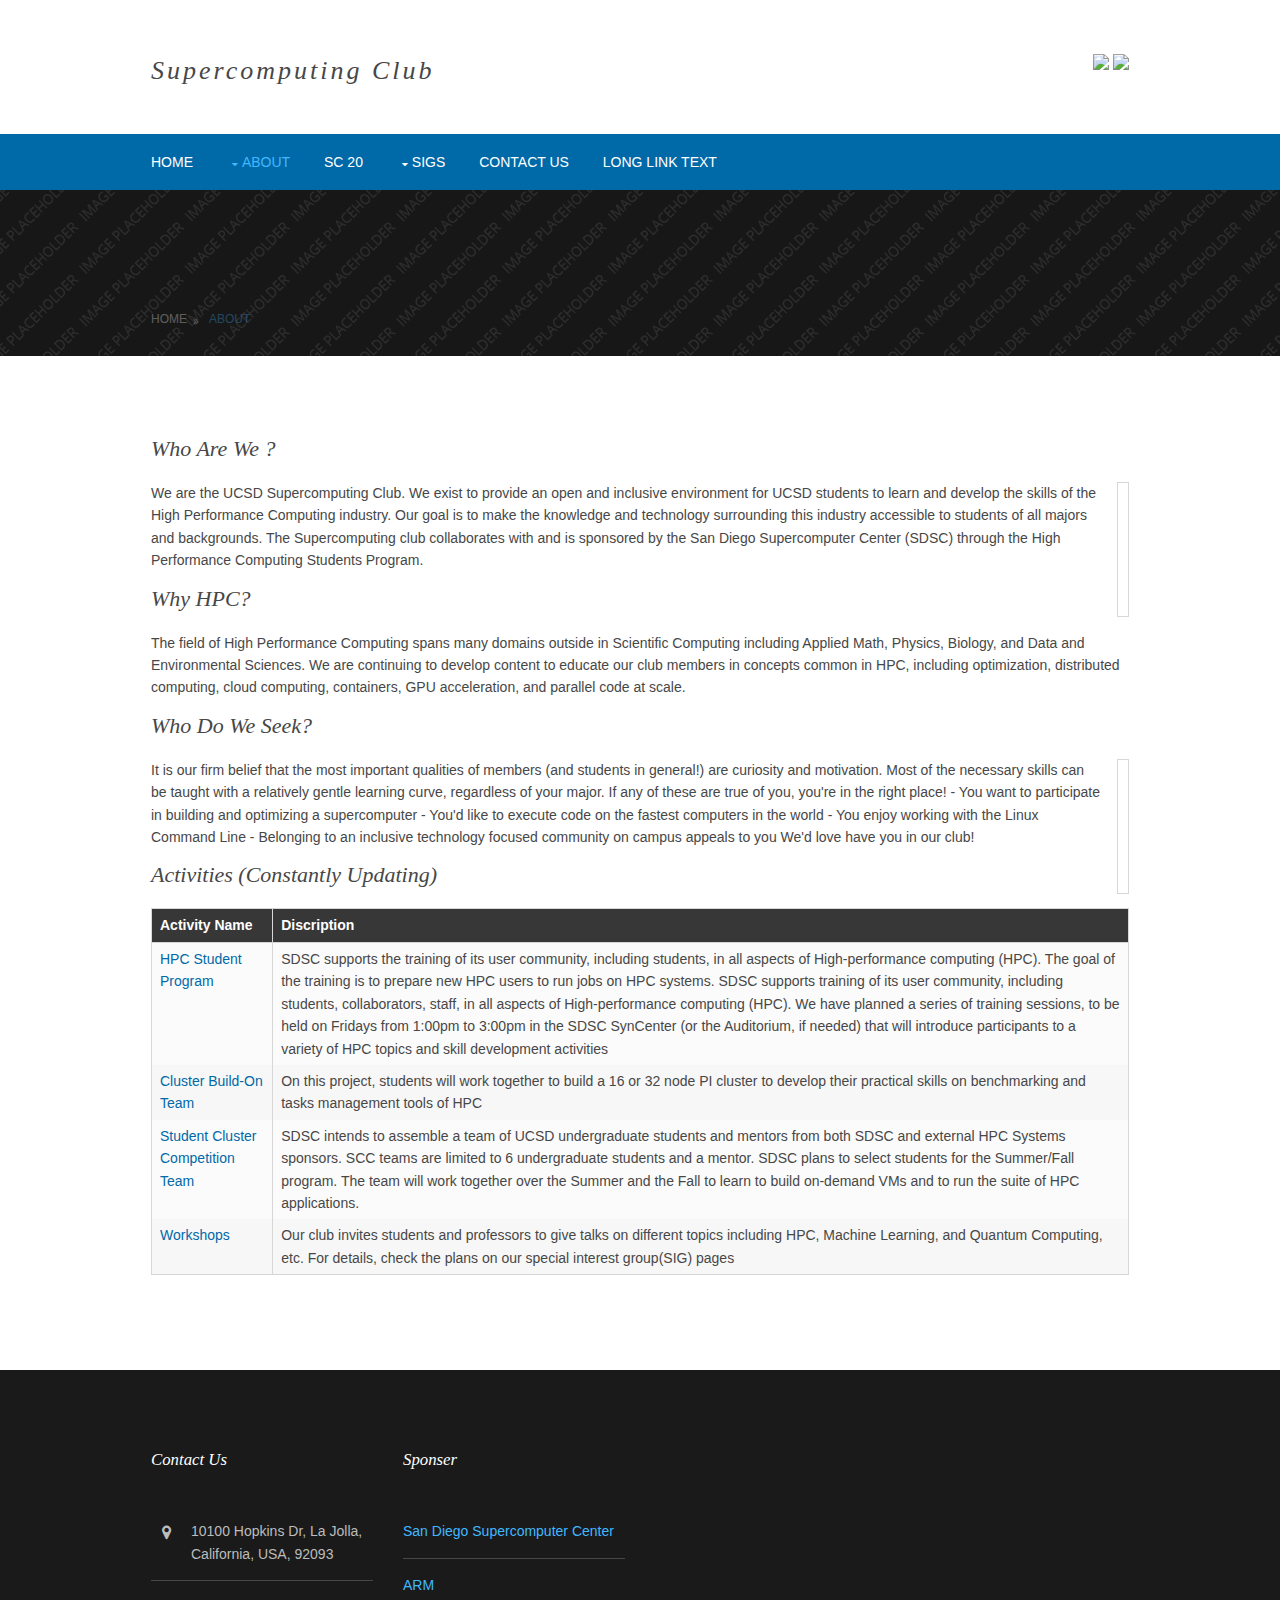
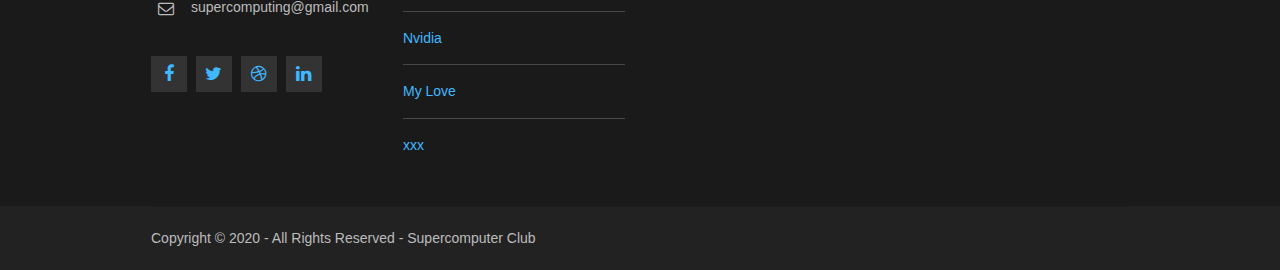
==== commit a0b68406: "Update aboutteam.html" ====
--- a/pages/aboutteam.html
+++ b/pages/aboutteam.html
@@ -216,7 +216,7 @@
           <li><a href="https://www.sdsc.edu/" target="_blank">San Diego Supercomputer Center</a></li>
           <li><a href="https://www.arm.com/" target="_blank">ARM</a></li>
           <li><a href="https://www.nvidia.com/en-us/" target="_blank">Nvidia</a></li>
-          <li><a href="#">xxx</a></li>
+          <li><a href="https://www.instagram.com/amyxiao333/" target="_blank">My Love</a></li>
           <li><a href="#">xxx</a></li>
         </ul>
       </div>
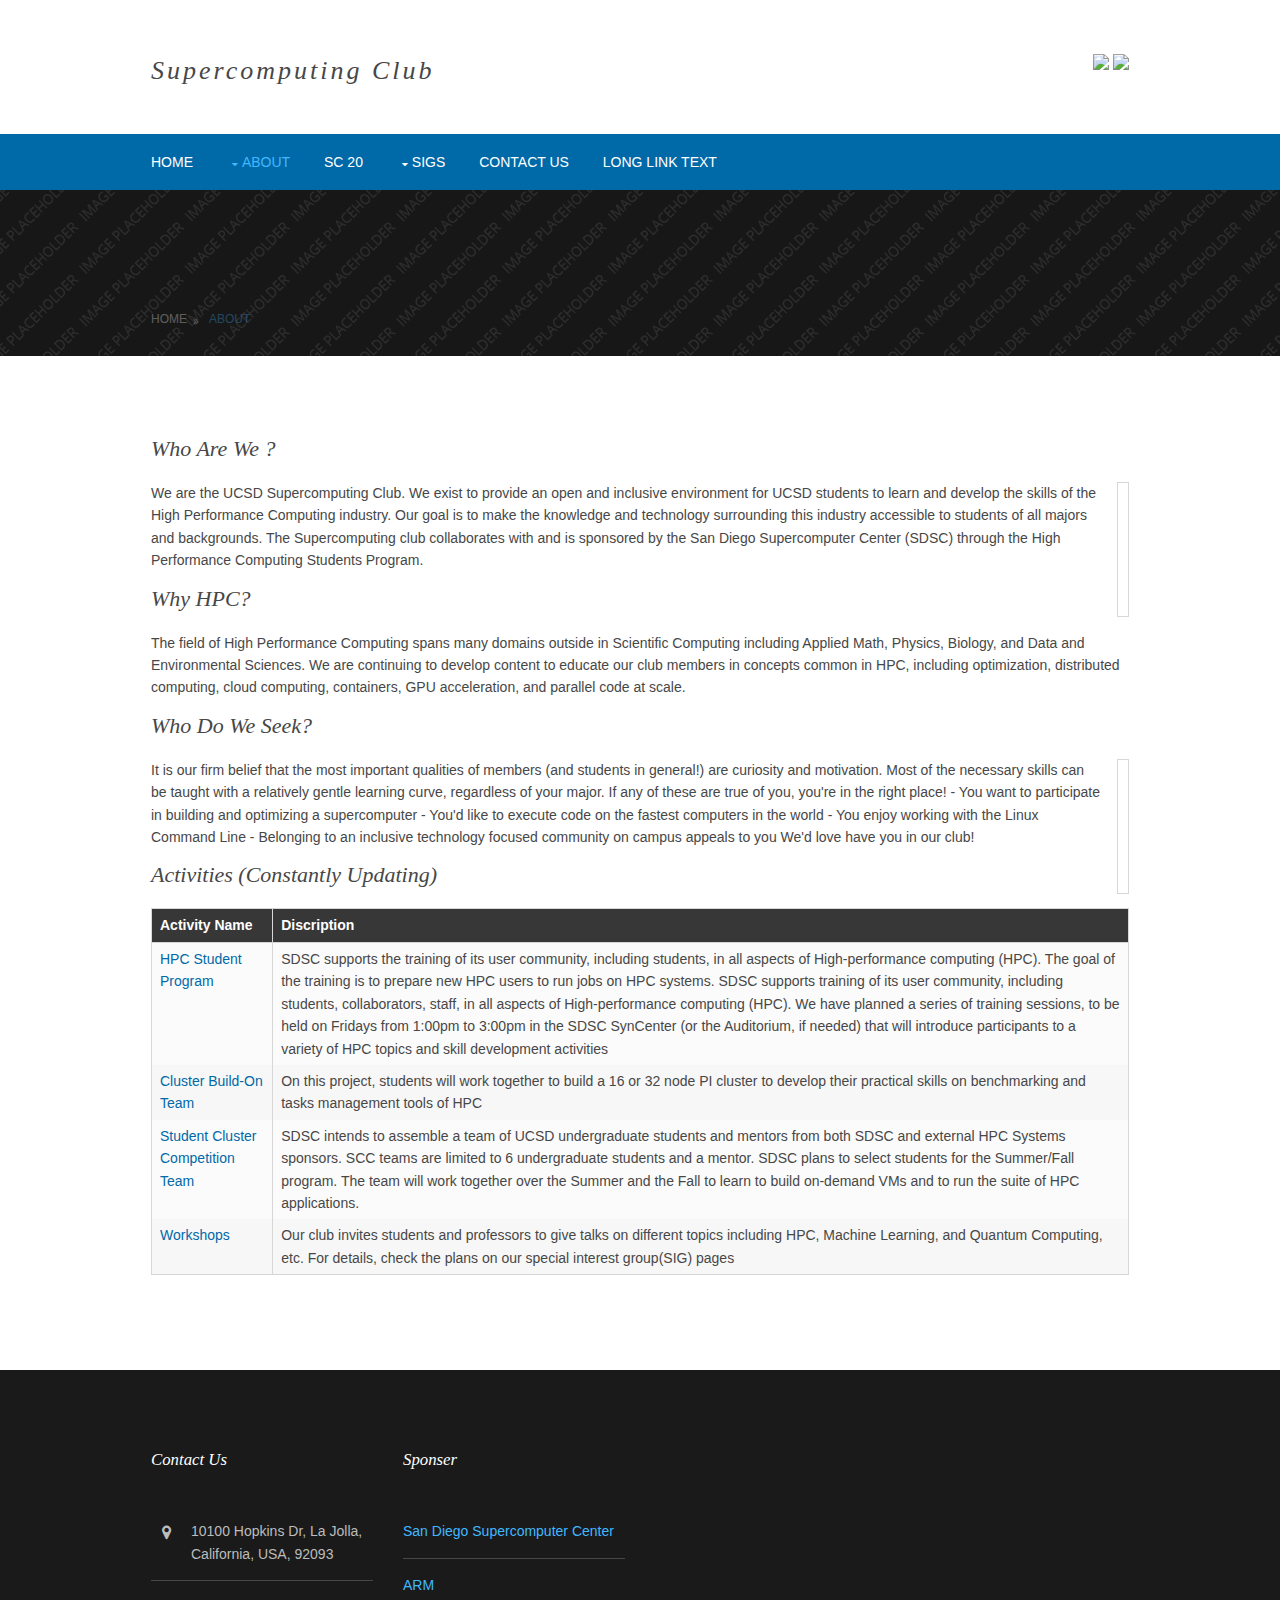
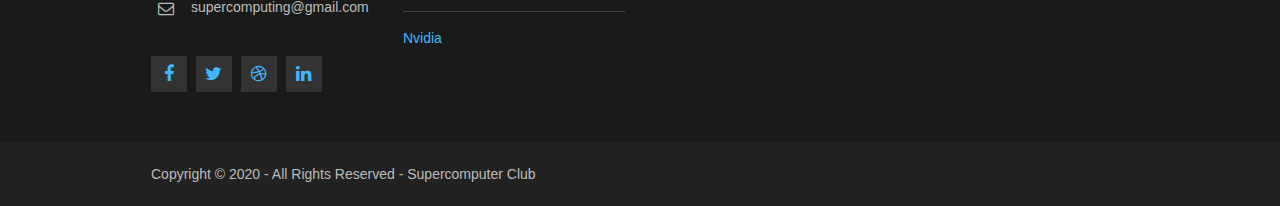
==== commit d5de48bb: "Fixed Top in Gallery" ====
--- a/pages/aboutteam.html
+++ b/pages/aboutteam.html
@@ -216,8 +216,6 @@
           <li><a href="https://www.sdsc.edu/" target="_blank">San Diego Supercomputer Center</a></li>
           <li><a href="https://www.arm.com/" target="_blank">ARM</a></li>
           <li><a href="https://www.nvidia.com/en-us/" target="_blank">Nvidia</a></li>
-          <li><a href="https://www.instagram.com/amyxiao333/" target="_blank">My Love</a></li>
-          <li><a href="#">xxx</a></li>
         </ul>
       </div>
       <!--
